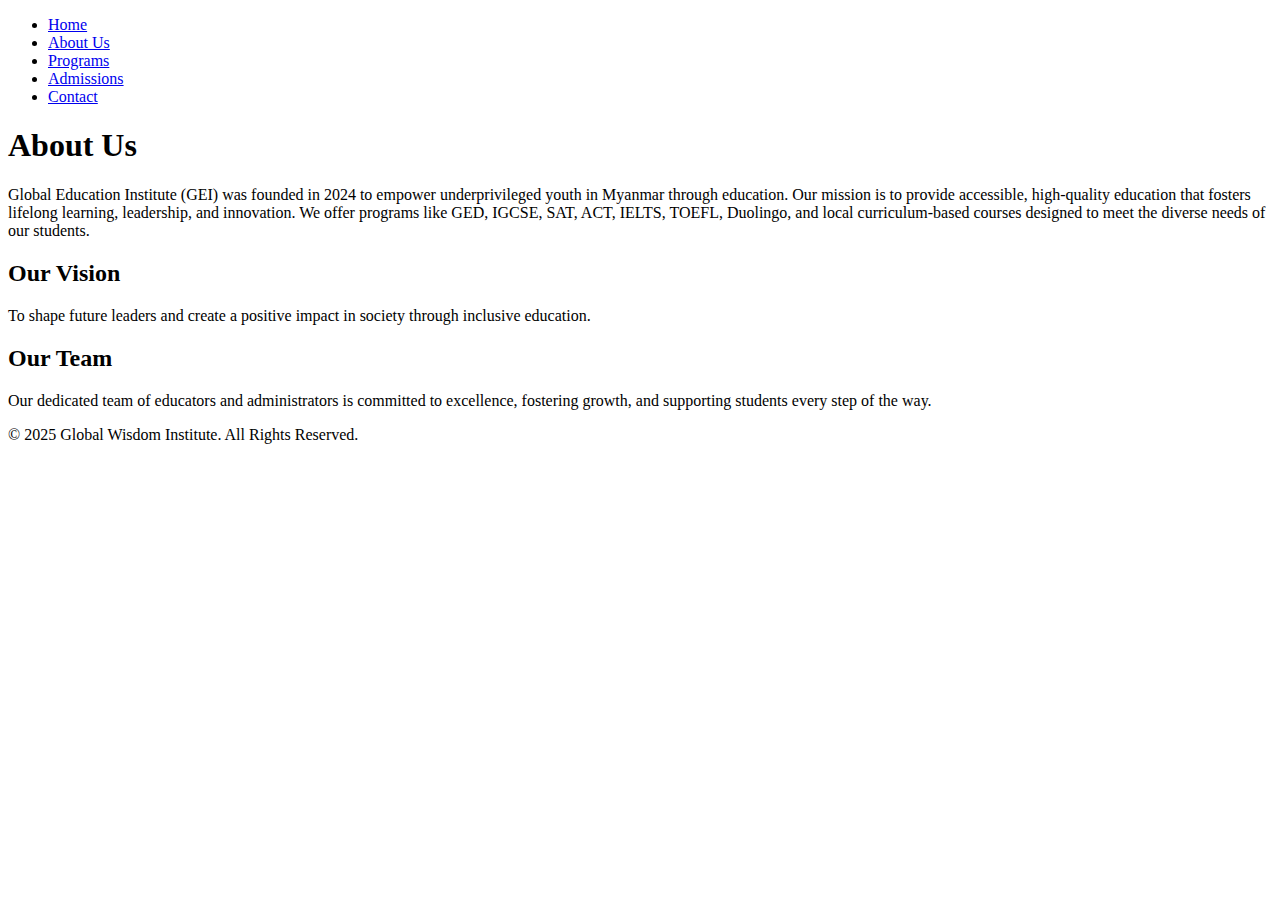
==== about.html @ 6188b146 "Add files via upload" ====
<!DOCTYPE html>
<html lang="en">
<head>
  <meta charset="UTF-8">
  <meta name="viewport" content="width=device-width, initial-scale=1.0">
  <title>About Us - Global Wisdom Institute</title>
  <link rel="stylesheet" href="css/styles.css">
</head>
<body>
  <header>
    <nav>
      <ul>
        <li><a href="index.html">Home</a></li>
        <li><a href="about.html">About Us</a></li>
        <li><a href="programs.html">Programs</a></li>
        <li><a href="admissions.html">Admissions</a></li>
        <li><a href="contact.html">Contact</a></li>
      </ul>
    </nav>
  </header>
  <main>
    <h1>About Us</h1>
    <p>Global Education Institute (GEI) was founded in 2024 to empower underprivileged youth in Myanmar through education.  
    Our mission is to provide accessible, high-quality education that fosters lifelong learning, leadership, and innovation.  
    We offer programs like GED, IGCSE, SAT, ACT, IELTS, TOEFL, Duolingo,  and local curriculum-based courses designed to meet the diverse needs of our students.</p>
    <h2>Our Vision</h2>
    <p>To shape future leaders and create a positive impact in society through inclusive education.</p>
    <h2>Our Team</h2>
    <p>Our dedicated team of educators and administrators is committed to excellence, fostering growth, and supporting students every step of the way.</p>
  </main>
  <footer>
    <p>&copy; 2025 Global Wisdom Institute. All Rights Reserved.</p>
  </footer>
</body>
</html>
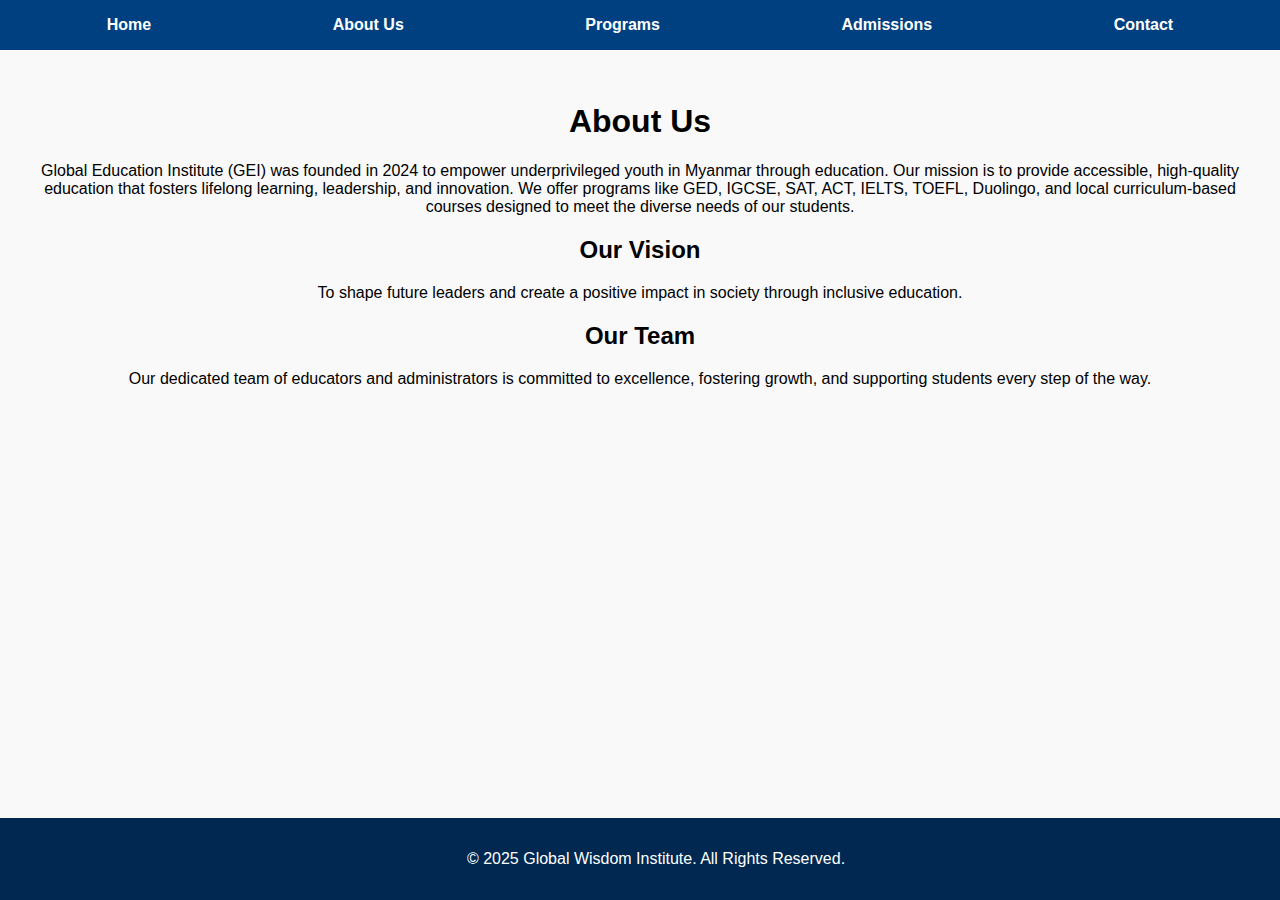
==== commit 01396ac5: "Update about.html" ====
--- a/about.html
+++ b/about.html
@@ -4,7 +4,7 @@
   <meta charset="UTF-8">
   <meta name="viewport" content="width=device-width, initial-scale=1.0">
   <title>About Us - Global Wisdom Institute</title>
-  <link rel="stylesheet" href="css/styles.css">
+  <link rel="stylesheet" href="styles.css">
 </head>
 <body>
   <header>
--- a/styles.css
+++ b/styles.css
@@ -0,0 +1,42 @@
+body {
+    font-family: Arial, sans-serif;
+    margin: 0;
+    padding: 0;
+    background-color: #f9f9f9;
+  }
+  
+  header {
+    background-color: #004080;
+    color: white;
+    padding: 1rem;
+  }
+  
+  nav ul {
+    list-style: none;
+    display: flex;
+    justify-content: space-around;
+    padding: 0;
+    margin: 0;
+  }
+  
+  nav ul li a {
+    color: white;
+    text-decoration: none;
+    font-weight: bold;
+  }
+  
+  main {
+    padding: 2rem;
+    text-align: center;
+  }
+  
+  footer {
+    background-color: #002850;
+    color: white;
+    text-align: center;
+    padding: 1rem;
+    position: fixed;
+    bottom: 0;
+    width: 100%;
+  }
+  